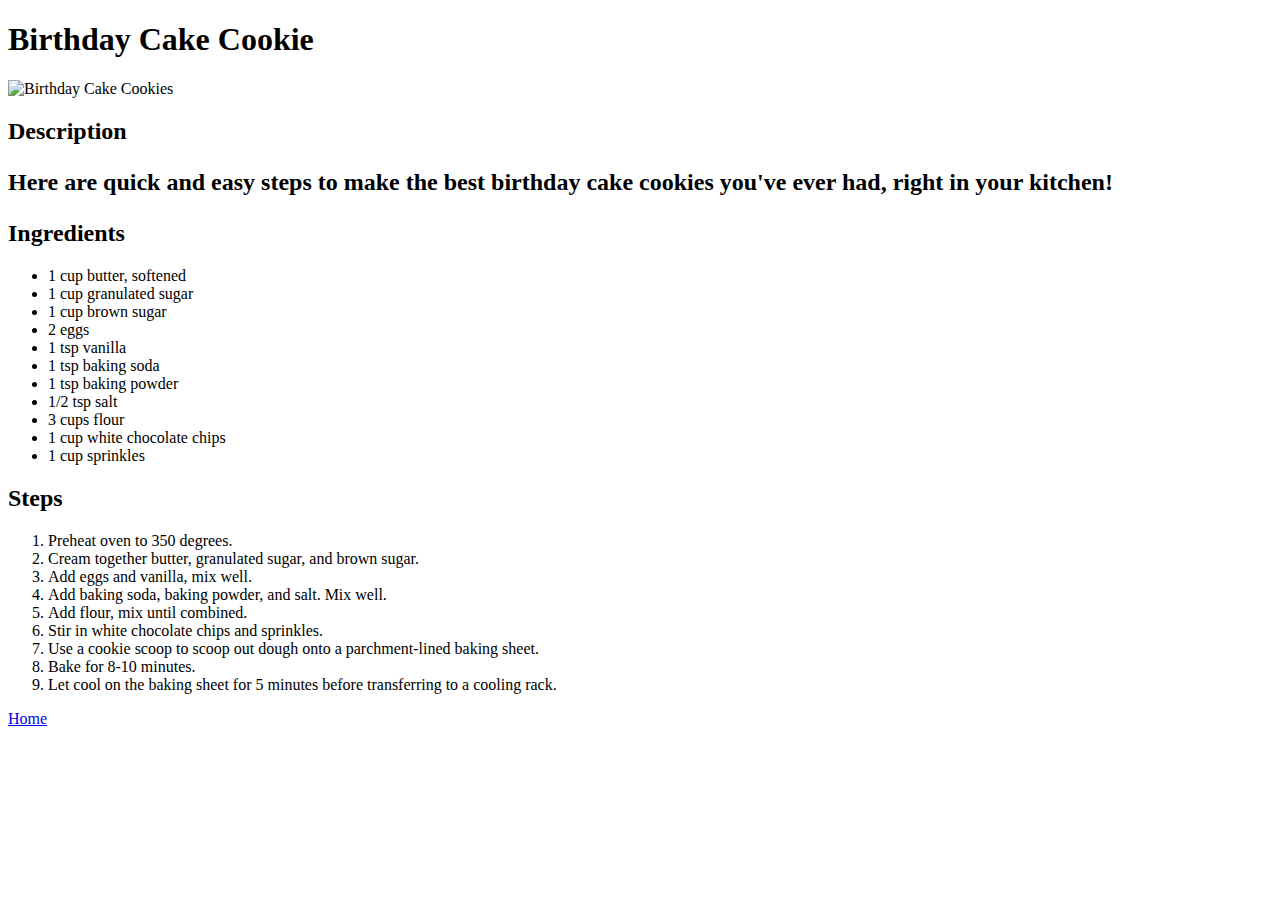
==== recipes/birthdaycookie.html @ e7157f5d "Updated and added 2 html files and deleted 1 html file." ====
<!DOCTYPE html>
<html lang="en">
<head>
    <meta charset="UTF-8">
    <meta name="viewport" content="width=device-width, initial-scale=1.0">
    <title>Birthday Cake Cookie Recipe</title>
</head>
<body>
    <h1>Birthday Cake Cookie</h1>
      <img src="https://i0.wp.com/cookingwithkarli.com/wp-content/uploads/2021/08/crumbl-birthday-cake-cookie-recipe-7-1.jpg" alt="Birthday Cake Cookies"/>
        <h2>Description<h2>
          <p>Here are quick and easy steps to make the best birthday cake cookies you've ever had, right in your kitchen!</p>
        <h2>Ingredients</h2>
          <ul>
            <li>1 cup butter, softened</li>
            <li>1 cup granulated sugar</li>
            <li>1 cup brown sugar</li>
            <li>2 eggs</li>
            <li>1 tsp vanilla</li>
            <li>1 tsp baking soda</li>
            <li>1 tsp baking powder</li>
            <li>1/2 tsp salt</li>
            <li>3 cups flour</li>
            <li>1 cup white chocolate chips</li>
            <li>1 cup sprinkles</li>
          </ul>
        <h2>Steps</h2>
            <ol>
                <li>Preheat oven to 350 degrees.</li>
                <li>Cream together butter, granulated sugar, and brown sugar.</li>
                <li>Add eggs and vanilla, mix well.</li>
                <li>Add baking soda, baking powder, and salt. Mix well.</li>
                <li>Add flour, mix until combined.</li>
                <li>Stir in white chocolate chips and sprinkles.</li>
                <li>Use a cookie scoop to scoop out dough onto a parchment-lined baking sheet.</li>
                <li>Bake for 8-10 minutes.</li>
                <li>Let cool on the baking sheet for 5 minutes before transferring to a cooling rack.</li>
            </ol>
    <a href="../index.html">Home</a>
  </body>
</html>
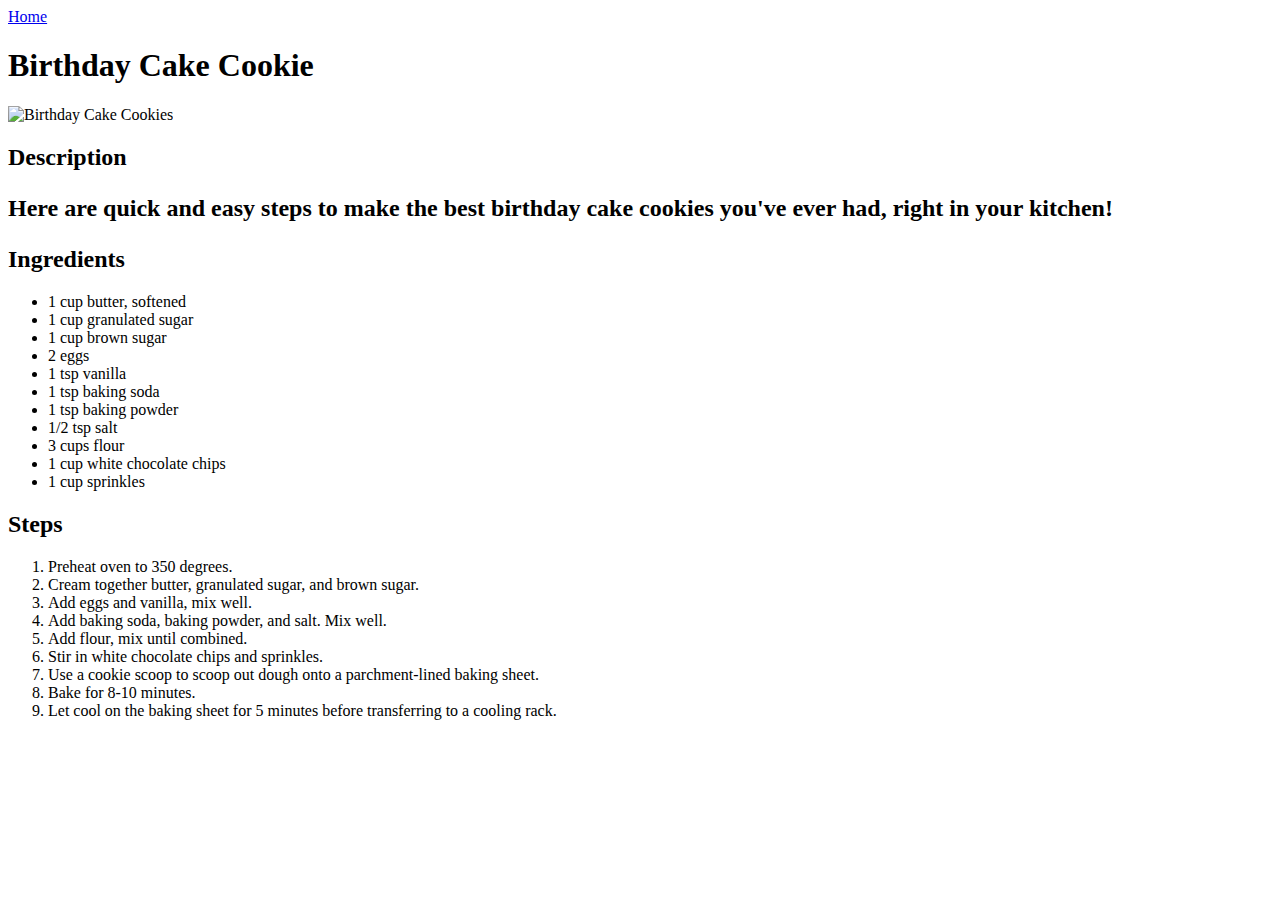
==== commit 001cfdb2: "Modified link in birthdaycookie.html" ====
--- a/recipes/birthdaycookie.html
+++ b/recipes/birthdaycookie.html
@@ -6,6 +6,7 @@
     <title>Birthday Cake Cookie Recipe</title>
 </head>
 <body>
+  <a href="../index.html">Home</a>
     <h1>Birthday Cake Cookie</h1>
       <img src="https://i0.wp.com/cookingwithkarli.com/wp-content/uploads/2021/08/crumbl-birthday-cake-cookie-recipe-7-1.jpg" alt="Birthday Cake Cookies"/>
         <h2>Description<h2>
@@ -36,6 +37,5 @@
                 <li>Bake for 8-10 minutes.</li>
                 <li>Let cool on the baking sheet for 5 minutes before transferring to a cooling rack.</li>
             </ol>
-    <a href="../index.html">Home</a>
   </body>
 </html>